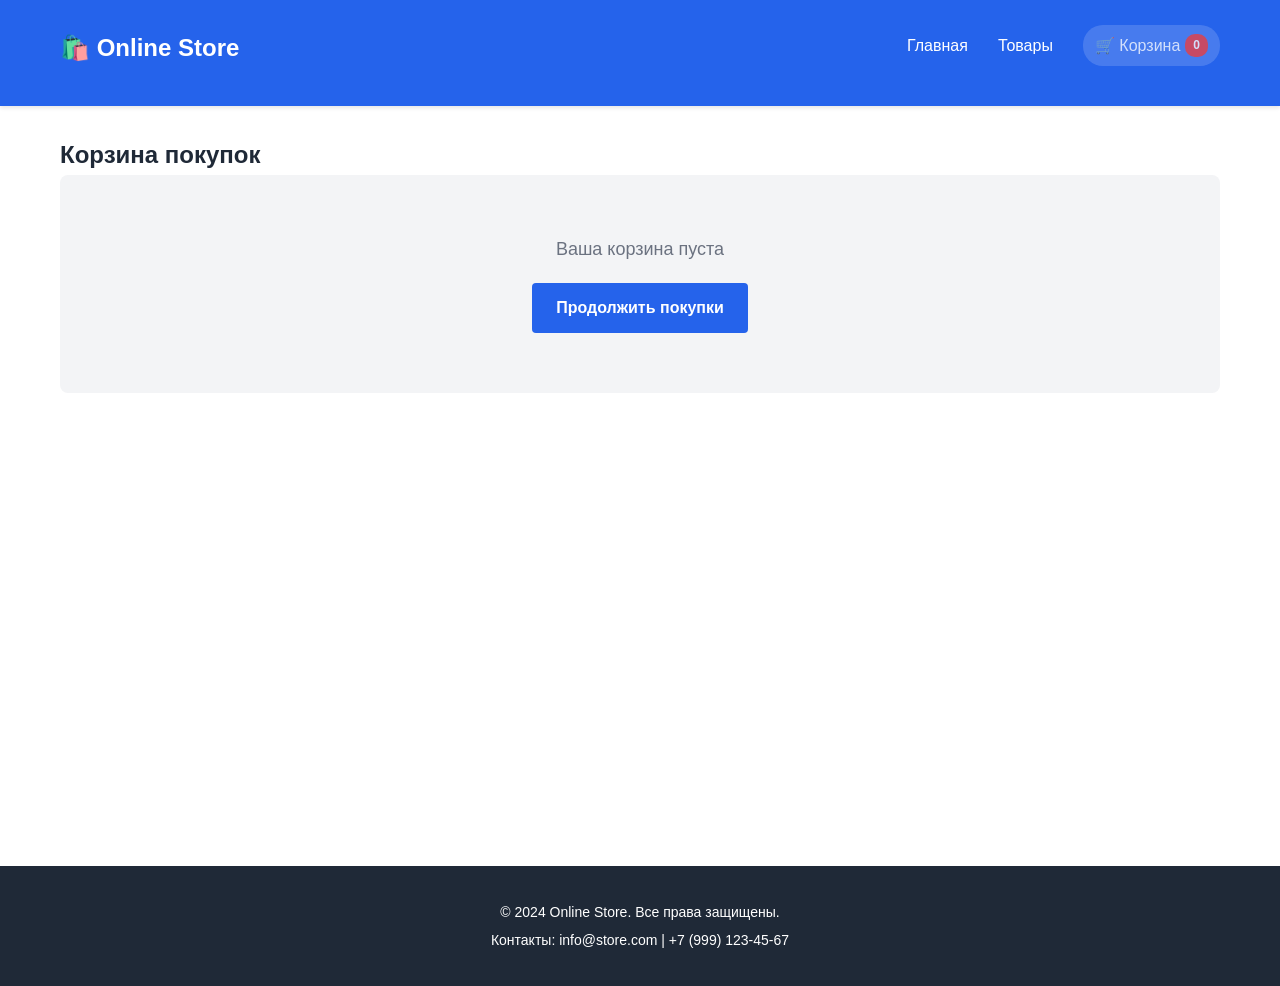
==== cart.html @ d95ce569 "фис" ====
<!DOCTYPE html>
<html lang="ru">
<head>
    <meta charset="UTF-8">
    <meta name="viewport" content="width=device-width, initial-scale=1.0">
    <title>Корзина - Online Store</title>
    <link rel="stylesheet" href="styles.css">
</head>
<body>
    <header class="header">
        <div class="container">
            <div class="header-content">
                <h1 class="logo"><a href="index.html">🛍️ Online Store</a></h1>
                <nav class="nav">
                    <a href="index.html" class="nav-link">Главная</a>
                    <a href="index.html#products" class="nav-link">Товары</a>
                    <a href="cart.html" class="nav-link cart-link active">
                        🛒 Корзина <span class="cart-count">0</span>
                    </a>
                </nav>
            </div>
        </div>
    </header>

    <main class="main">
        <div class="container">
            <h2>Корзина покупок</h2>

            <div id="emptyCart" class="empty-cart">
                <p>Ваша корзина пуста</p>
                <a href="index.html" class="btn btn-primary">Продолжить покупки</a>
            </div>

            <div id="cartContent" class="cart-content" style="display: none;">
                <div class="cart-items">
                    <table class="cart-table">
                        <thead>
                            <tr>
                                <th>Товар</th>
                                <th>Цена</th>
                                <th>Количество</th>
                                <th>Сумма</th>
                                <th>Действие</th>
                            </tr>
                        </thead>
                        <tbody id="cartItems">
                            <!-- Товары в корзине будут загружены здесь -->
                        </tbody>
                    </table>
                </div>

                <div class="cart-summary">
                    <div class="summary-row">
                        <span>Подтвержение:</span>
                        <span id="subtotal">0 ₽</span>
                    </div>
                    <div class="summary-row">
                        <span>Доставка:</span>
                        <span id="shipping">0 ₽</span>
                    </div>
                    <div class="summary-row total">
                        <span>Итого:</span>
                        <span id="total">0 ₽</span>
                    </div>
                    <button id="checkoutBtn" class="btn btn-primary btn-large">Оформить заказ</button>
                    <a href="index.html" class="btn btn-secondary btn-large">Продолжить покупки</a>
                </div>
            </div>
        </div>
    </main>

    <footer class="footer">
        <div class="container">
            <p>&copy; 2024 Online Store. Все права защищены.</p>
            <p>Контакты: info@store.com | +7 (999) 123-45-67</p>
        </div>
    </footer>

    <script src="data.js"></script>
    <script src="cart.js"></script>
</body>
</html>
---- styles.css ----
* {
    margin: 0;
    padding: 0;
    box-sizing: border-box;
}

:root {
    --primary-color: #2563eb;
    --secondary-color: #1e40af;
    --accent-color: #f59e0b;
    --text-color: #1f2937;
    --light-bg: #f3f4f6;
    --border-color: #e5e7eb;
    --success-color: #10b981;
    --danger-color: #ef4444;
}

body {
    font-family: 'Segoe UI', Tahoma, Geneva, Verdana, sans-serif;
    color: var(--text-color);
    background-color: #ffffff;
    line-height: 1.6;
}

.container {
    max-width: 1200px;
    margin: 0 auto;
    padding: 0 20px;
}

/* Header */
.header {
    background-color: var(--primary-color);
    color: white;
    padding: 20px 0;
    position: sticky;
    top: 0;
    z-index: 100;
    box-shadow: 0 2px 4px rgba(0,0,0,0.1);
}

.header-content {
    display: flex;
    justify-content: space-between;
    align-items: center;
    margin-bottom: 15px;
}

.logo a {
    color: white;
    text-decoration: none;
    font-size: 24px;
    font-weight: bold;
}

.nav {
    display: flex;
    gap: 30px;
    align-items: center;
}

.nav-link {
    color: white;
    text-decoration: none;
    transition: opacity 0.3s;
    display: flex;
    align-items: center;
    gap: 5px;
}

.nav-link:hover,
.nav-link.active {
    opacity: 0.8;
}

.cart-link {
    background: rgba(255,255,255,0.2);
    padding: 8px 12px;
    border-radius: 20px;
}

.cart-count {
    background: var(--danger-color);
    padding: 2px 8px;
    border-radius: 10px;
    font-size: 12px;
    font-weight: bold;
}

.search-container {
    display: flex;
    gap: 10px;
}

.search-input {
    flex: 1;
    padding: 10px 15px;
    border: none;
    border-radius: 4px;
    font-size: 14px;
}

.search-btn {
    padding: 10px 20px;
    background-color: var(--accent-color);
    color: white;
    border: none;
    border-radius: 4px;
    cursor: pointer;
    font-weight: bold;
    transition: background-color 0.3s;
}

.search-btn:hover {
    background-color: #d97706;
}

/* Hero Section */
.hero {
    text-align: center;
    padding: 60px 0;
    background: linear-gradient(135deg, var(--primary-color), var(--secondary-color));
    color: white;
    border-radius: 8px;
    margin-bottom: 40px;
}

.hero h2 {
    font-size: 36px;
    margin-bottom: 10px;
}

.hero p {
    font-size: 18px;
    opacity: 0.9;
}

/* Main */
.main {
    padding: 30px 0;
    min-height: calc(100vh - 200px);
}

/* Products Section */
.products-section {
    margin-bottom: 40px;
}

.products-section h3 {
    font-size: 28px;
    margin-bottom: 20px;
    color: var(--text-color);
}

.filter-buttons {
    display: flex;
    gap: 10px;
    margin-bottom: 30px;
    flex-wrap: wrap;
}

.filter-btn {
    padding: 10px 20px;
    border: 2px solid var(--border-color);
    background-color: white;
    cursor: pointer;
    border-radius: 20px;
    transition: all 0.3s;
    font-weight: 500;
}

.filter-btn:hover,
.filter-btn.active {
    background-color: var(--primary-color);
    color: white;
    border-color: var(--primary-color);
}

/* Products Grid */
.products-grid {
    display: grid;
    grid-template-columns: repeat(auto-fill, minmax(250px, 1fr));
    gap: 20px;
}

.product-card {
    background: white;
    border: 1px solid var(--border-color);
    border-radius: 8px;
    overflow: hidden;
    transition: transform 0.3s, box-shadow 0.3s;
    cursor: pointer;
}

.product-card:hover {
    transform: translateY(-5px);
    box-shadow: 0 10px 20px rgba(0,0,0,0.1);
}

.product-image {
    width: 100%;
    height: 200px;
    background-color: var(--light-bg);
    display: flex;
    align-items: center;
    justify-content: center;
    font-size: 60px;
    text-decoration: none;
    color: inherit;
}

.product-info {
    padding: 15px;
}

.product-category {
    font-size: 12px;
    color: var(--primary-color);
    text-transform: uppercase;
    font-weight: bold;
    margin-bottom: 5px;
}

.product-name {
    font-size: 16px;
    font-weight: bold;
    margin-bottom: 8px;
    color: var(--text-color);
}

.product-description {
    font-size: 13px;
    color: #6b7280;
    margin-bottom: 10px;
    line-height: 1.4;
}

.product-price {
    font-size: 18px;
    font-weight: bold;
    color: var(--primary-color);
    margin-bottom: 12px;
}

.product-rating {
    font-size: 12px;
    color: var(--accent-color);
    margin-bottom: 12px;
}

.add-to-cart-btn {
    width: 100%;
    padding: 10px;
    background-color: var(--primary-color);
    color: white;
    border: none;
    border-radius: 4px;
    cursor: pointer;
    font-weight: bold;
    transition: background-color 0.3s;
}

.add-to-cart-btn:hover {
    background-color: var(--secondary-color);
}

.add-to-cart-btn.added {
    background-color: var(--success-color);
}

/* Product Detail Page */
.breadcrumb {
    margin-bottom: 30px;
    color: #6b7280;
    font-size: 14px;
}

.breadcrumb a {
    color: var(--primary-color);
    text-decoration: none;
}

.product-detail {
    display: grid;
    grid-template-columns: 1fr 1fr;
    gap: 40px;
    margin-bottom: 50px;
    background: white;
    padding: 30px;
    border-radius: 8px;
    border: 1px solid var(--border-color);
}

.product-detail-image {
    width: 100%;
    height: 400px;
    background-color: var(--light-bg);
    display: flex;
    align-items: center;
    justify-content: center;
    font-size: 100px;
    border-radius: 8px;
}

.product-detail-info h1 {
    font-size: 32px;
    margin-bottom: 10px;
}

.product-detail-category {
    color: var(--primary-color);
    font-weight: bold;
    margin-bottom: 15px;
}

.product-detail-rating {
    color: var(--accent-color);
    font-size: 14px;
    margin-bottom: 10px;
}

.product-detail-price {
    font-size: 32px;
    font-weight: bold;
    color: var(--primary-color);
    margin: 20px 0;
}

.product-detail-description {
    color: #6b7280;
    line-height: 1.8;
    margin-bottom: 20px;
}

.quantity-selector {
    display: flex;
    align-items: center;
    gap: 10px;
    margin-bottom: 20px;
}

.quantity-selector label {
    font-weight: bold;
}

.quantity-selector input {
    width: 60px;
    padding: 8px;
    border: 1px solid var(--border-color);
    border-radius: 4px;
    text-align: center;
}

.btn {
    display: inline-block;
    padding: 12px 24px;
    border: none;
    border-radius: 4px;
    cursor: pointer;
    text-decoration: none;
    text-align: center;
    font-weight: bold;
    transition: background-color 0.3s;
}

.btn-primary {
    background-color: var(--primary-color);
    color: white;
}

.btn-primary:hover {
    background-color: var(--secondary-color);
}

.btn-secondary {
    background-color: var(--light-bg);
    color: var(--text-color);
    border: 1px solid var(--border-color);
}

.btn-secondary:hover {
    background-color: var(--border-color);
}

.btn-large {
    width: 100%;
    padding: 15px;
    font-size: 16px;
    margin-top: 10px;
}

.related-products {
    margin-top: 50px;
}

.related-products h3 {
    font-size: 24px;
    margin-bottom: 20px;
}

/* Shopping Cart */
.empty-cart {
    text-align: center;
    padding: 60px 20px;
    background-color: var(--light-bg);
    border-radius: 8px;
}

.empty-cart p {
    font-size: 18px;
    margin-bottom: 20px;
    color: #6b7280;
}

.cart-content {
    display: grid;
    grid-template-columns: 1fr 350px;
    gap: 30px;
}

.cart-table {
    width: 100%;
    border-collapse: collapse;
    border: 1px solid var(--border-color);
    border-radius: 8px;
    overflow: hidden;
}

.cart-table thead {
    background-color: var(--light-bg);
}

.cart-table th {
    padding: 15px;
    text-align: left;
    font-weight: bold;
    border-bottom: 1px solid var(--border-color);
}

.cart-table td {
    padding: 15px;
    border-bottom: 1px solid var(--border-color);
}

.cart-item-name {
    font-weight: bold;
    color: var(--primary-color);
}

.cart-item-quantity {
    display: flex;
    gap: 10px;
    align-items: center;
}

.cart-item-quantity input {
    width: 50px;
    padding: 5px;
    border: 1px solid var(--border-color);
    border-radius: 4px;
    text-align: center;
}

.remove-btn {
    background-color: var(--danger-color);
    color: white;
    border: none;
    padding: 5px 10px;
    border-radius: 4px;
    cursor: pointer;
    font-size: 12px;
}

.remove-btn:hover {
    background-color: #dc2626;
}

.cart-summary {
    background-color: var(--light-bg);
    padding: 20px;
    border-radius: 8px;
    height: fit-content;
}

.summary-row {
    display: flex;
    justify-content: space-between;
    margin-bottom: 15px;
    font-size: 14px;
}

.summary-row.total {
    font-size: 18px;
    font-weight: bold;
    border-top: 1px solid var(--border-color);
    padding-top: 15px;
    margin-bottom: 20px;
}

/* Footer */
.footer {
    background-color: #1f2937;
    color: white;
    text-align: center;
    padding: 30px 0;
    margin-top: 60px;
}

.footer p {
    margin: 5px 0;
    font-size: 14px;
}

/* Responsive */
@media (max-width: 768px) {
    .header-content {
        flex-direction: column;
        gap: 15px;
    }

    .nav {
        flex-direction: column;
        gap: 10px;
        width: 100%;
    }

    .search-container {
        flex-direction: column;
        width: 100%;
    }

    .search-input,
    .search-btn {
        width: 100%;
    }

    .hero h2 {
        font-size: 24px;
    }

    .products-grid {
        grid-template-columns: repeat(auto-fill, minmax(180px, 1fr));
        gap: 15px;
    }

    .product-detail {
        grid-template-columns: 1fr;
    }

    .product-detail-image {
        height: 250px;
        font-size: 70px;
    }

    .cart-content {
        grid-template-columns: 1fr;
    }

    .cart-table {
        font-size: 12px;
    }

    .cart-table th,
    .cart-table td {
        padding: 8px;
    }

    .filter-buttons {
        justify-content: center;
    }
}

@media (max-width: 480px) {
    .products-grid {
        grid-template-columns: repeat(auto-fill, minmax(150px, 1fr));
    }

    .product-card {
        border-radius: 6px;
    }

    .product-image {
        height: 150px;
        font-size: 40px;
    }

    .cart-table {
        display: block;
        overflow-x: auto;
    }

    .btn-large {
        font-size: 14px;
        padding: 12px;
    }
}
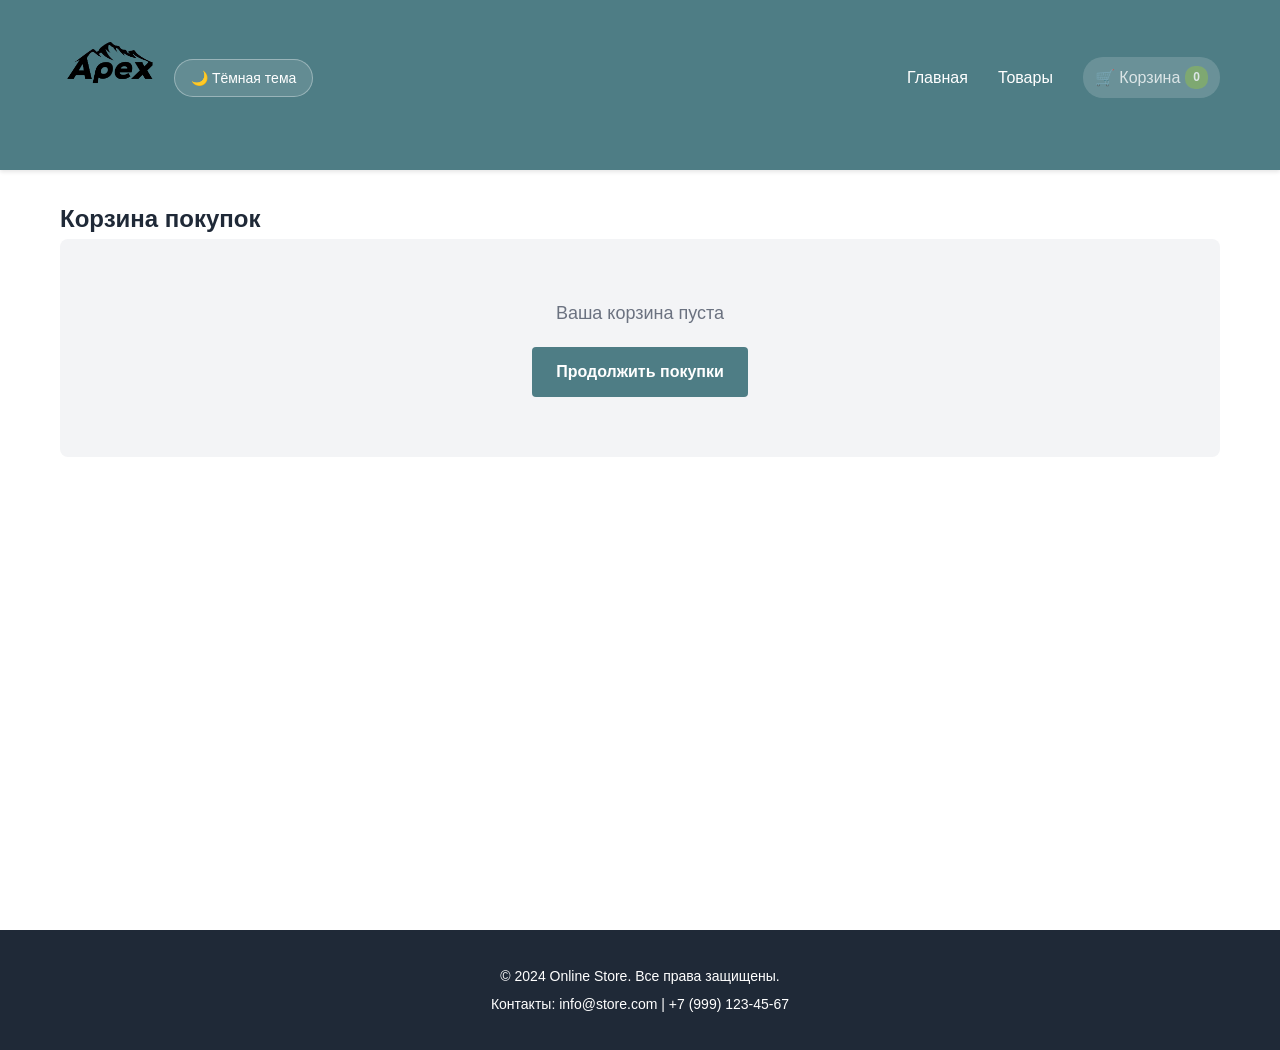
==== commit da405b82: "fl vers" ====
--- a/cart.html
+++ b/cart.html
@@ -10,7 +10,10 @@
     <header class="header">
         <div class="container">
             <div class="header-content">
-                <h1 class="logo"><a href="index.html">🛍️ Online Store</a></h1>
+                <div class="brand-actions">
+                    <h1 class="logo"><a href="index.html"><img src="image/Apex.png" alt="Apex logo"></a></h1>
+                    <button id="themeToggle" class="theme-toggle-btn" type="button">🌙 Тёмная тема</button>
+                </div>
                 <nav class="nav">
                     <a href="index.html" class="nav-link">Главная</a>
                     <a href="index.html#products" class="nav-link">Товары</a>
@@ -78,5 +81,6 @@
 
     <script src="data.js"></script>
     <script src="cart.js"></script>
+    <script src="theme.js"></script>
 </body>
 </html>
--- a/styles.css
+++ b/styles.css
@@ -5,21 +5,40 @@
 }
 
 :root {
-    --primary-color: #2563eb;
-    --secondary-color: #1e40af;
-    --accent-color: #f59e0b;
+    --primary-color: #4e7d85;
+    --secondary-color: #8bb36d;
+    --accent-color: #e29ebe;
     --text-color: #1f2937;
+    --bg-color: #ffffff;
+    --surface-color: #ffffff;
     --light-bg: #f3f4f6;
     --border-color: #e5e7eb;
-    --success-color: #10b981;
-    --danger-color: #ef4444;
+    --footer-bg: #1f2937;
+    --header-bg: var(--primary-color);
+    --button-text: rgb(220, 243, 194);
+    --success-color: #5b803f;
+    --danger-color: #8bb36d;
 }
 
 body {
     font-family: 'Segoe UI', Tahoma, Geneva, Verdana, sans-serif;
     color: var(--text-color);
-    background-color: #ffffff;
+    background-color: var(--bg-color);
     line-height: 1.6;
+}
+
+body.dark-theme {
+    --primary-color: #4f7a52;
+    --secondary-color: #3f5e42;
+    --accent-color: #d37ea6;
+    --text-color: #e5e7eb;
+    --bg-color: #111827;
+    --surface-color: #1f2937;
+    --light-bg: #17203a;
+    --border-color: #374151;
+    --footer-bg: #0f172a;
+    --header-bg: #111827;
+    --button-text: #f3f4f6;
 }
 
 .container {
@@ -30,7 +49,7 @@
 
 /* Header */
 .header {
-    background-color: var(--primary-color);
+    background-color: var(--header-bg);
     color: white;
     padding: 20px 0;
     position: sticky;
@@ -44,19 +63,48 @@
     justify-content: space-between;
     align-items: center;
     margin-bottom: 15px;
+    gap: 20px;
+}
+
+.brand-actions {
+    display: flex;
+    align-items: center;
+    gap: 14px;
 }
 
 .logo a {
     color: white;
     text-decoration: none;
-    font-size: 24px;
-    font-weight: bold;
+    display: inline-flex;
+    align-items: center;
+}
+
+.logo img {
+    max-height: 100px;
+    width: auto;
+    display: block;
 }
 
 .nav {
     display: flex;
     gap: 30px;
     align-items: center;
+}
+
+.theme-toggle-btn {
+    padding: 10px 16px;
+    border: 1px solid rgba(255, 255, 255, 0.35);
+    background: rgba(255, 255, 255, 0.12);
+    color: white;
+    border-radius: 24px;
+    cursor: pointer;
+    font-size: 14px;
+    transition: background-color 0.25s ease, transform 0.25s ease;
+}
+
+.theme-toggle-btn:hover {
+    background: rgba(255, 255, 255, 0.22);
+    transform: translateY(-1px);
 }
 
 .nav-link {
@@ -103,7 +151,7 @@
 .search-btn {
     padding: 10px 20px;
     background-color: var(--accent-color);
-    color: white;
+    color: rgb(220, 243, 194);
     border: none;
     border-radius: 4px;
     cursor: pointer;
@@ -112,7 +160,7 @@
 }
 
 .search-btn:hover {
-    background-color: #d97706;
+    background-color: #38276a;
 }
 
 /* Hero Section */
@@ -162,7 +210,7 @@
 .filter-btn {
     padding: 10px 20px;
     border: 2px solid var(--border-color);
-    background-color: white;
+    background-color: var(--surface-color);
     cursor: pointer;
     border-radius: 20px;
     transition: all 0.3s;
@@ -184,7 +232,7 @@
 }
 
 .product-card {
-    background: white;
+    background: var(--surface-color);
     border: 1px solid var(--border-color);
     border-radius: 8px;
     overflow: hidden;
@@ -204,9 +252,15 @@
     display: flex;
     align-items: center;
     justify-content: center;
-    font-size: 60px;
     text-decoration: none;
     color: inherit;
+    overflow: hidden;
+}
+
+.product-image img {
+    width: 100%;
+    height: 100%;
+    object-fit: cover;
 }
 
 .product-info {
@@ -285,7 +339,7 @@
     grid-template-columns: 1fr 1fr;
     gap: 40px;
     margin-bottom: 50px;
-    background: white;
+    background: var(--surface-color);
     padding: 30px;
     border-radius: 8px;
     border: 1px solid var(--border-color);
@@ -298,8 +352,14 @@
     display: flex;
     align-items: center;
     justify-content: center;
-    font-size: 100px;
     border-radius: 8px;
+    overflow: hidden;
+}
+
+.product-detail-image img {
+    width: 100%;
+    height: 100%;
+    object-fit: cover;
 }
 
 .product-detail-info h1 {
@@ -373,7 +433,7 @@
 }
 
 .btn-secondary {
-    background-color: var(--light-bg);
+    background-color: var(--surface-color);
     color: var(--text-color);
     border: 1px solid var(--border-color);
 }
@@ -472,7 +532,7 @@
 }
 
 .remove-btn:hover {
-    background-color: #dc2626;
+    background-color: #da3e58;
 }
 
 .cart-summary {
@@ -499,7 +559,7 @@
 
 /* Footer */
 .footer {
-    background-color: #1f2937;
+    background-color: var(--footer-bg);
     color: white;
     text-align: center;
     padding: 30px 0;
@@ -549,7 +609,6 @@
 
     .product-detail-image {
         height: 250px;
-        font-size: 70px;
     }
 
     .cart-content {
@@ -581,7 +640,6 @@
 
     .product-image {
         height: 150px;
-        font-size: 40px;
     }
 
     .cart-table {
